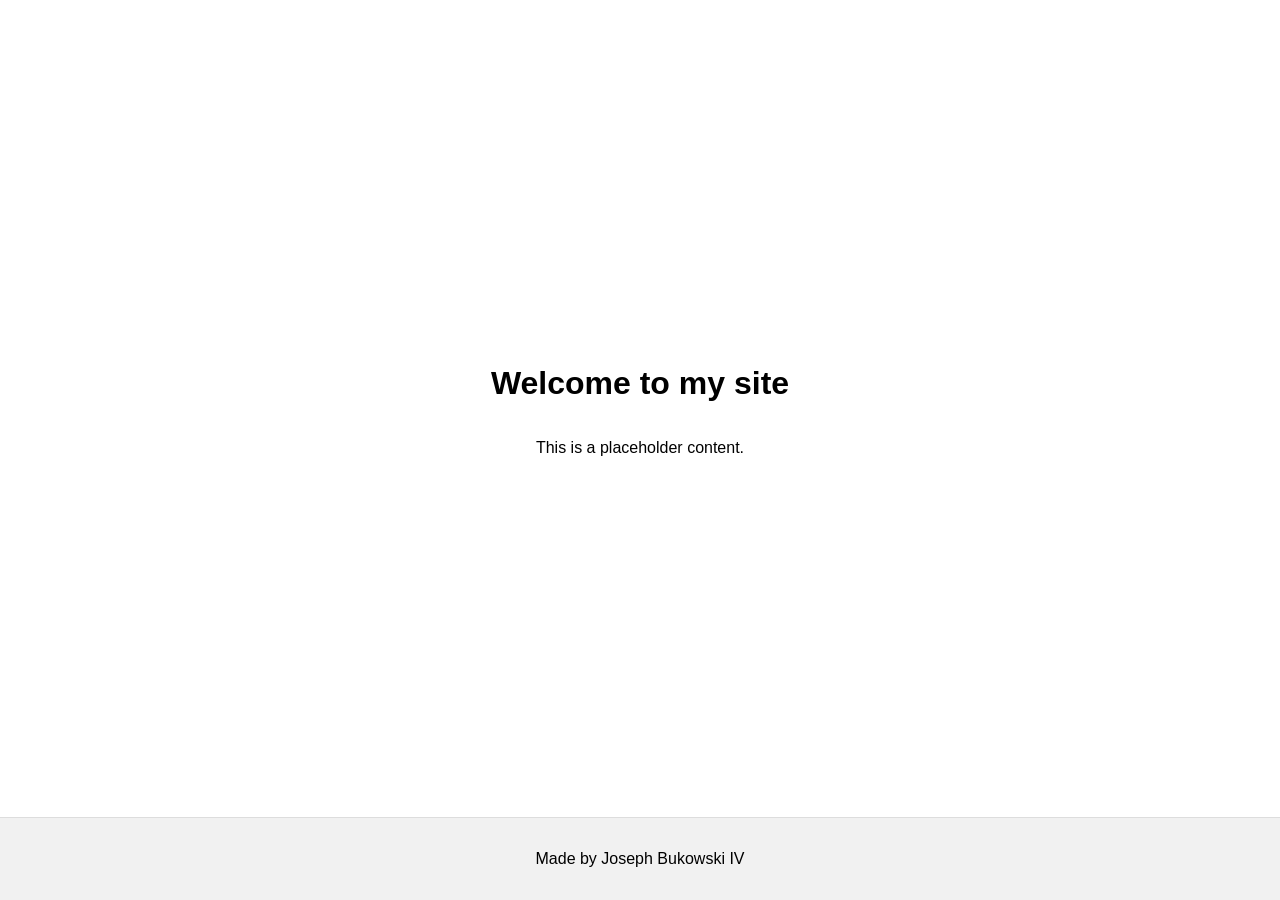
==== index.html @ cfb3eddc "Initial commit: add homepage with footer credit" ====
<!DOCTYPE html>
<html lang="en">
<head>
    <meta charset="UTF-8">
    <meta name="viewport" content="width=device-width, initial-scale=1.0">
    <title>Joseph Bukowsk IV</title>
    <link rel="stylesheet" href="style.css">
</head>
<body>
    <main>
        <h1>Welcome to my site</h1>
        <p>This is a placeholder content.</p>
    </main>
    <footer>
        <p>Made by Joseph Bukowski IV</p>
    </footer>
</body>
</html>
---- style.css ----
body {
    font-family: Arial, sans-serif;
    display: flex;
    flex-direction: column;
    min-height: 100vh;
    margin: 0;
    text-align: center;
}

main {
    flex: 1;
    display: flex;
    flex-direction: column;
    justify-content: center;
    align-items: center;
}

footer {
    padding: 1rem;
    background-color: #f1f1f1;
    border-top: 1px solid #ddd;
}
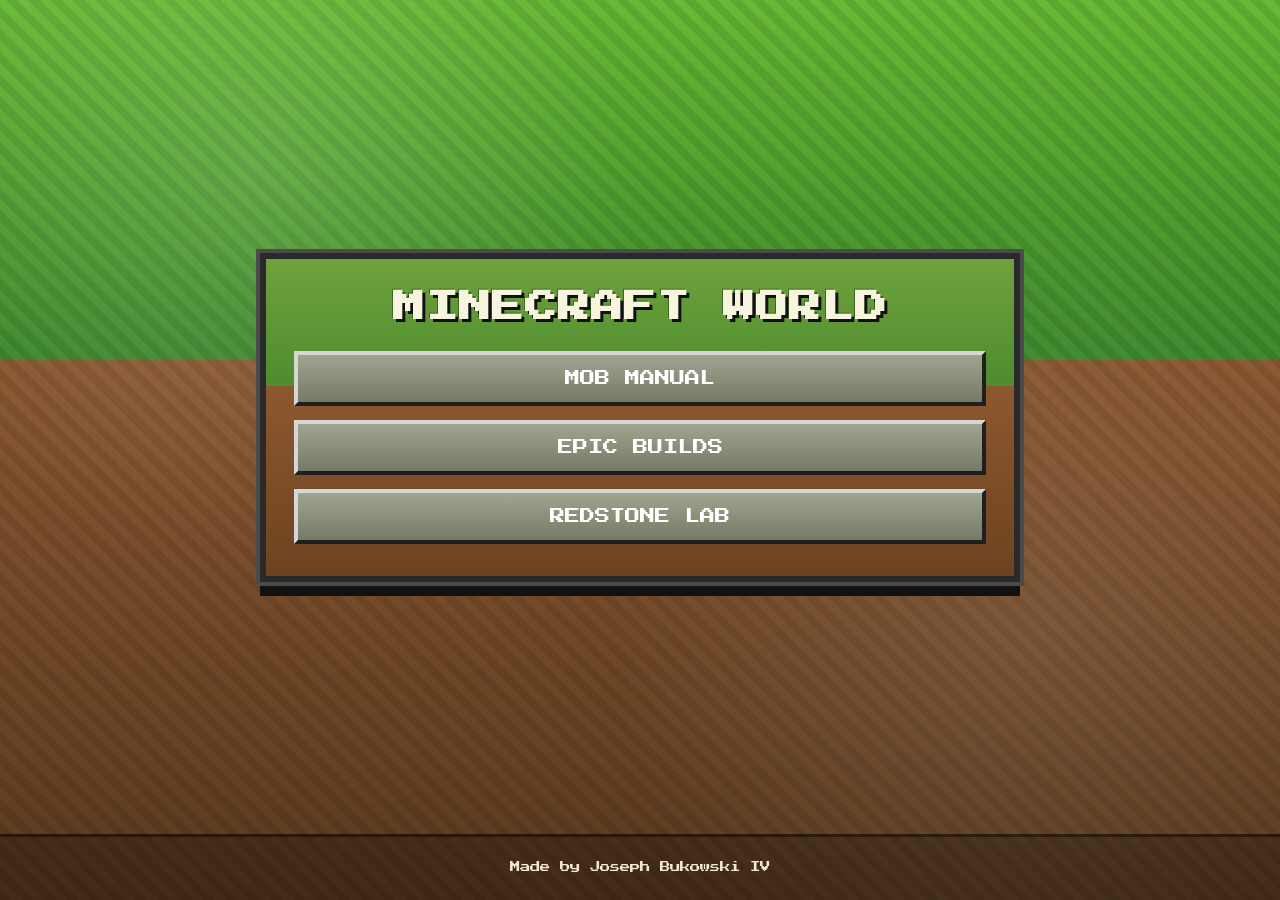
==== commit bf170f71: "Redesign homepage to Minecraft-style start screen" ====
--- a/index.html
+++ b/index.html
@@ -3,13 +3,22 @@
 <head>
     <meta charset="UTF-8">
     <meta name="viewport" content="width=device-width, initial-scale=1.0">
-    <title>Joseph Bukowsk IV</title>
+    <title>Minecraft World</title>
+    <link rel="preconnect" href="https://fonts.googleapis.com">
+    <link rel="preconnect" href="https://fonts.gstatic.com" crossorigin>
+    <link href="https://fonts.googleapis.com/css2?family=Press+Start+2P&display=swap" rel="stylesheet">
     <link rel="stylesheet" href="style.css">
 </head>
 <body>
-    <main>
-        <h1>Welcome to my site</h1>
-        <p>This is a placeholder content.</p>
+    <main class="start-screen">
+        <section class="menu-panel" aria-label="Minecraft style menu">
+            <h1>MINECRAFT WORLD</h1>
+            <div class="menu-buttons">
+                <button type="button">Mob Manual</button>
+                <button type="button">Epic Builds</button>
+                <button type="button">Redstone Lab</button>
+            </div>
+        </section>
     </main>
     <footer>
         <p>Made by Joseph Bukowski IV</p>
--- a/style.css
+++ b/style.css
@@ -1,22 +1,112 @@
+:root {
+    --grass-top: #6bbf36;
+    --grass-deep: #3f8d2d;
+    --dirt-light: #8f5b33;
+    --dirt-dark: #5c3b1f;
+    --stone: #2a2a2a;
+    --stone-light: #4b4b4b;
+    --pixel-shadow: #111111;
+    --text: #f8f5df;
+}
+
+* {
+    box-sizing: border-box;
+}
+
 body {
-    font-family: Arial, sans-serif;
+    margin: 0;
+    min-height: 100vh;
     display: flex;
     flex-direction: column;
-    min-height: 100vh;
-    margin: 0;
-    text-align: center;
+    font-family: "Press Start 2P", monospace;
+    color: var(--text);
+    background:
+        radial-gradient(circle at 20% 20%, rgba(255, 255, 255, 0.12), transparent 30%),
+        radial-gradient(circle at 80% 70%, rgba(255, 255, 255, 0.08), transparent 35%),
+        repeating-linear-gradient(
+            45deg,
+            rgba(0, 0, 0, 0.12) 0 8px,
+            rgba(0, 0, 0, 0.03) 8px 16px
+        ),
+        linear-gradient(180deg, var(--grass-top) 0%, var(--grass-deep) 40%, var(--dirt-light) 40%, var(--dirt-dark) 100%);
 }
 
-main {
+.start-screen {
     flex: 1;
-    display: flex;
-    flex-direction: column;
-    justify-content: center;
-    align-items: center;
+    display: grid;
+    place-items: center;
+    padding: 24px;
+}
+
+.menu-panel {
+    width: min(760px, 100%);
+    padding: 32px 28px;
+    text-align: center;
+    background:
+        linear-gradient(180deg, #6ea23c 0%, #4f8c2e 40%, #8d582f 40%, #6d431f 100%);
+    border: 6px solid var(--stone);
+    box-shadow:
+        0 0 0 4px var(--stone-light),
+        0 14px 0 var(--pixel-shadow);
+}
+
+h1 {
+    margin: 0;
+    font-size: clamp(1.2rem, 3.3vw, 2rem);
+    letter-spacing: 1px;
+    text-shadow:
+        3px 3px 0 var(--pixel-shadow),
+        -1px -1px 0 rgba(0, 0, 0, 0.35);
+}
+
+.menu-buttons {
+    margin-top: 28px;
+    display: grid;
+    gap: 14px;
+}
+
+.menu-buttons button {
+    width: 100%;
+    border: 4px solid #1f1f1f;
+    border-top-color: #d6d6d6;
+    border-left-color: #d6d6d6;
+    border-radius: 0;
+    background: linear-gradient(180deg, #9fa58f 0%, #757a66 100%);
+    color: #ffffff;
+    font: inherit;
+    font-size: clamp(0.7rem, 2vw, 0.95rem);
+    padding: 16px 14px;
+    text-transform: uppercase;
+    cursor: pointer;
+}
+
+.menu-buttons button:hover {
+    background: linear-gradient(180deg, #b0b7a0 0%, #868d77 100%);
+}
+
+.menu-buttons button:active {
+    transform: translateY(2px);
 }
 
 footer {
-    padding: 1rem;
-    background-color: #f1f1f1;
-    border-top: 1px solid #ddd;
-}+    text-align: center;
+    padding: 0.9rem 1rem 1.1rem;
+    color: #f2e8cf;
+    background: rgba(0, 0, 0, 0.25);
+    border-top: 3px solid rgba(0, 0, 0, 0.45);
+    font-size: 0.65rem;
+}
+
+@media (max-width: 520px) {
+    .menu-panel {
+        padding: 24px 16px;
+        border-width: 4px;
+        box-shadow:
+            0 0 0 3px var(--stone-light),
+            0 10px 0 var(--pixel-shadow);
+    }
+
+    .menu-buttons button {
+        padding: 14px 10px;
+    }
+}
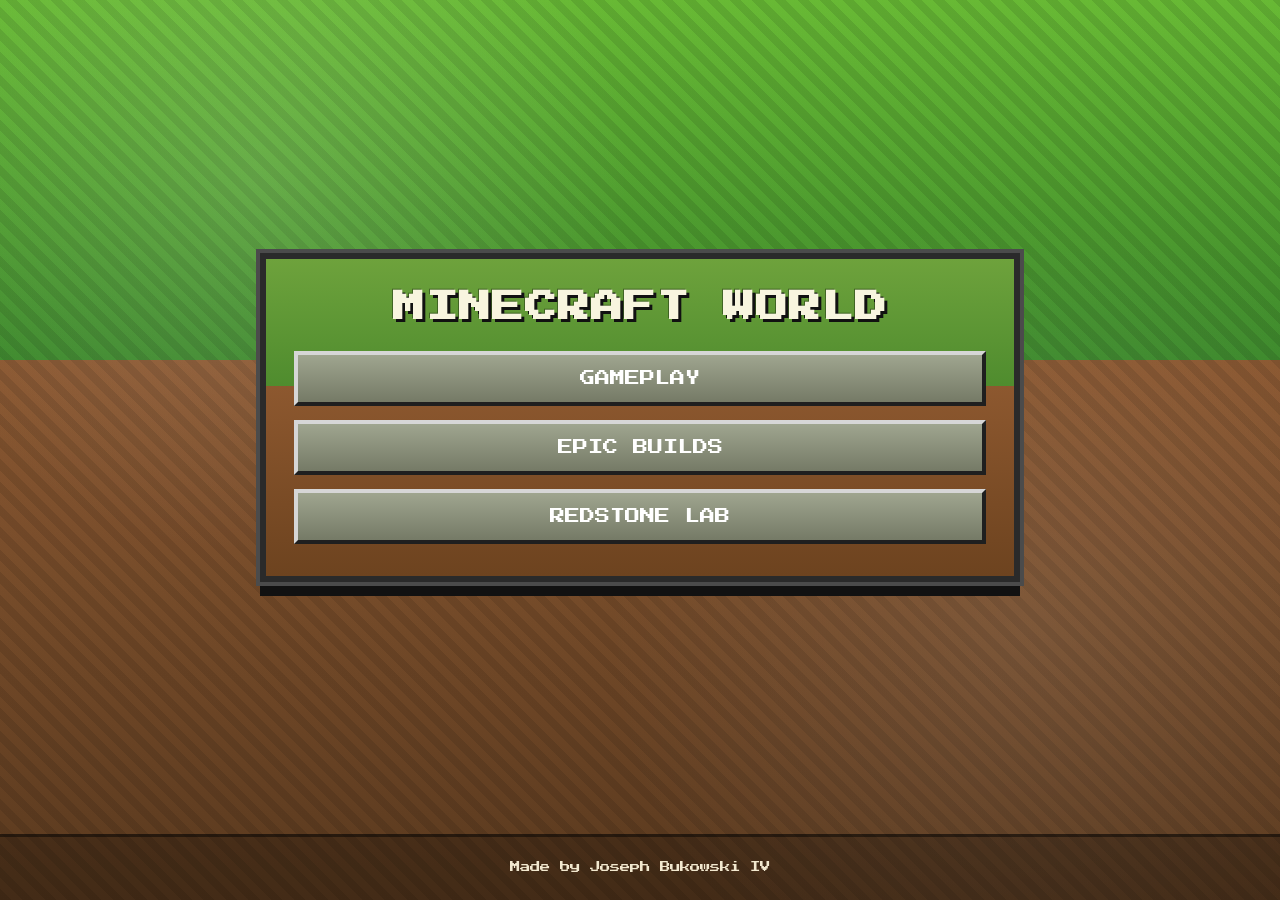
==== commit 7aea0f86: "Link gameplay button from home screen" ====
--- a/index.html
+++ b/index.html
@@ -14,7 +14,7 @@
         <section class="menu-panel" aria-label="Minecraft style menu">
             <h1>MINECRAFT WORLD</h1>
             <div class="menu-buttons">
-                <button type="button">Mob Manual</button>
+                <a class="menu-btn" href="gameplay.html">GAMEPLAY</a>
                 <button type="button">Epic Builds</button>
                 <button type="button">Redstone Lab</button>
             </div>
@@ -25,3 +25,4 @@
     </footer>
 </body>
 </html>
+
--- a/style.css
+++ b/style.css
@@ -65,8 +65,11 @@
     gap: 14px;
 }
 
-.menu-buttons button {
+.menu-buttons button,
+.menu-buttons .menu-btn {
     width: 100%;
+    display: inline-block;
+    text-decoration: none;
     border: 4px solid #1f1f1f;
     border-top-color: #d6d6d6;
     border-left-color: #d6d6d6;
@@ -80,11 +83,13 @@
     cursor: pointer;
 }
 
-.menu-buttons button:hover {
+.menu-buttons button:hover,
+.menu-buttons .menu-btn:hover {
     background: linear-gradient(180deg, #b0b7a0 0%, #868d77 100%);
 }
 
-.menu-buttons button:active {
+.menu-buttons button:active,
+.menu-buttons .menu-btn:active {
     transform: translateY(2px);
 }
 
@@ -106,7 +111,8 @@
             0 10px 0 var(--pixel-shadow);
     }
 
-    .menu-buttons button {
+    .menu-buttons button,
+    .menu-buttons .menu-btn {
         padding: 14px 10px;
     }
 }
